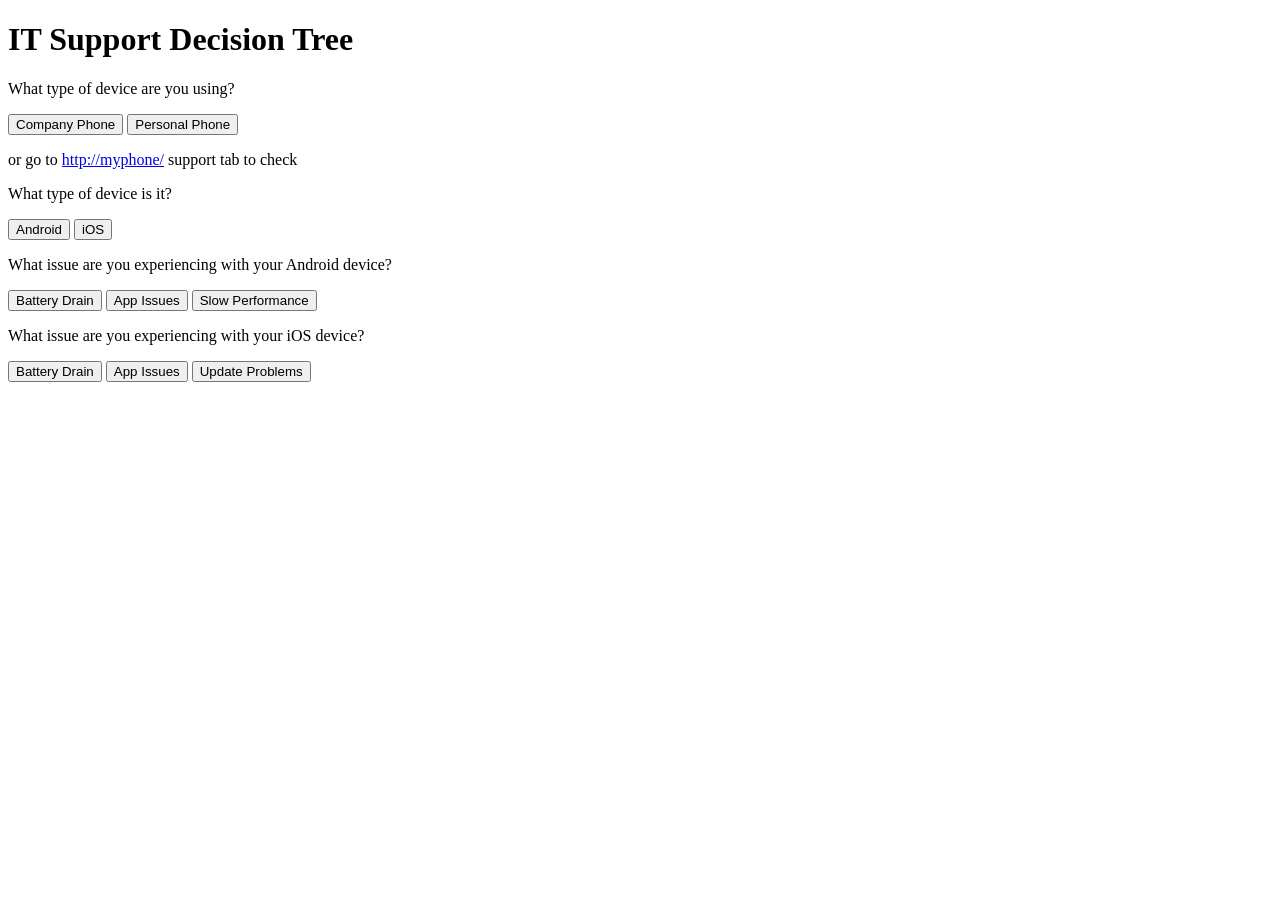
==== index.html @ 0ae2690c "Update index.html" ====
<!DOCTYPE html>
<html lang="en">
<head>
    <meta charset="UTF-8">
    <meta name="viewport" content="width=device-width, initial-scale=1.0">
    <title>IT Support Decision Tree</title>
    <style>
        /* ... (previous styles remain the same) ... */
        #copy-template {
            background-color: #2ecc71;
            display: none;
            margin-top: 20px;
        }
        #copy-template:hover {
            background-color: #27ae60;
        }
    </style>
</head>
<body>
    <div id="decision-tree">
        <h1>IT Support Decision Tree</h1>
        <div id="initial-question" class="question">
            <p>What type of device are you using?</p>
            <button onclick="showNextQuestion('device-type', 'Company Phone')">Company Phone</button>
            <button onclick="showNextQuestion('device-type', 'Personal Phone')">Personal Phone</button>
            <p>or go to <a href="http://myphone/">http://myphone/</a> support tab to check</p>
        </div>
        
        <div id="device-type" class="question hidden">
            <p>What type of device is it?</p>
            <button onclick="showNextQuestion('android-issues', 'Android')">Android</button>
            <button onclick="showNextQuestion('ios-issues', 'iOS')">iOS</button>
        </div>
        
        <div id="android-issues" class="question hidden">
            <p>What issue are you experiencing with your Android device?</p>
            <button onclick="showSolution('android-battery', 'Battery Drain')">Battery Drain</button>
            <button onclick="showSolution('android-apps', 'App Issues')">App Issues</button>
            <button onclick="showSolution('android-performance', 'Slow Performance')">Slow Performance</button>
        </div>
        
        <div id="ios-issues" class="question hidden">
            <p>What issue are you experiencing with your iOS device?</p>
            <button onclick="showSolution('ios-battery', 'Battery Drain')">Battery Drain</button>
            <button onclick="showSolution('ios-apps', 'App Issues')">App Issues</button>
            <button onclick="showSolution('ios-update', 'Update Problems')">Update Problems</button>
        </div>
        
        <div id="solution" class="question hidden"></div>
        
        <button id="copy-template" onclick="copyTemplate()">Copy Template</button>
    </div>

    <script>
        let decisionPath = [];
        let finalSolution = '';

        function showNextQuestion(nextQuestionId, choice) {
            document.querySelectorAll('.question').forEach(el => el.classList.add('hidden'));
            document.getElementById(nextQuestionId).classList.remove('hidden');
            decisionPath.push(choice);
        }

        function showSolution(issueType, issue) {
            const solutionDiv = document.getElementById('solution');
            solutionDiv.classList.remove('hidden');
            decisionPath.push(issue);
            
            let solutionText = '';
            switch(issueType) {
                case 'android-battery':
                    solutionText = "For Android battery drain: Check for apps running in the background, adjust screen brightness, and consider replacing the battery if it's old.";
                    break;
                case 'android-apps':
                    solutionText = "For Android app issues: Clear app cache, update the app, or try uninstalling and reinstalling the problematic app.";
                    break;
                case 'android-performance':
                    solutionText = "For slow Android performance: Clear cache, remove unused apps, and consider a factory reset if problems persist.";
                    break;
                case 'ios-battery':
                    solutionText = "For iOS battery drain: Check battery health in Settings, reduce background app refresh, and lower screen brightness.";
                    break;
                case 'ios-apps':
                    solutionText = "For iOS app issues: Force close the app, update it, or delete and reinstall the app. Ensure iOS is up to date.";
                    break;
                case 'ios-update':
                    solutionText = "For iOS update problems: Ensure sufficient storage space, try updating via iTunes/Finder, or contact Apple Support for persistent issues.";
                    break;
            }
            
            finalSolution = solutionText;
            solutionDiv.innerHTML = `<p>${solutionText}</p><button onclick="resetTree()">Start Over</button>`;
            document.getElementById('copy-template').style.display = 'inline-block';
        }

        function resetTree() {
            document.querySelectorAll('.question').forEach(el => el.classList.add('hidden'));
            document.getElementById('initial-question').classList.remove('hidden');
            document.getElementById('copy-template').style.display = 'none';
            decisionPath = [];
            finalSolution = '';
        }

        function copyTemplate() {
            const template = `Decision Path:
${decisionPath.join(' > ')}

Solution:
${finalSolution}`;

            navigator.clipboard.writeText(template).then(() => {
                alert('Template copied to clipboard!');
            }, (err) => {
                console.error('Could not copy text: ', err);
            });
        }
    </script>
</body>
</html>
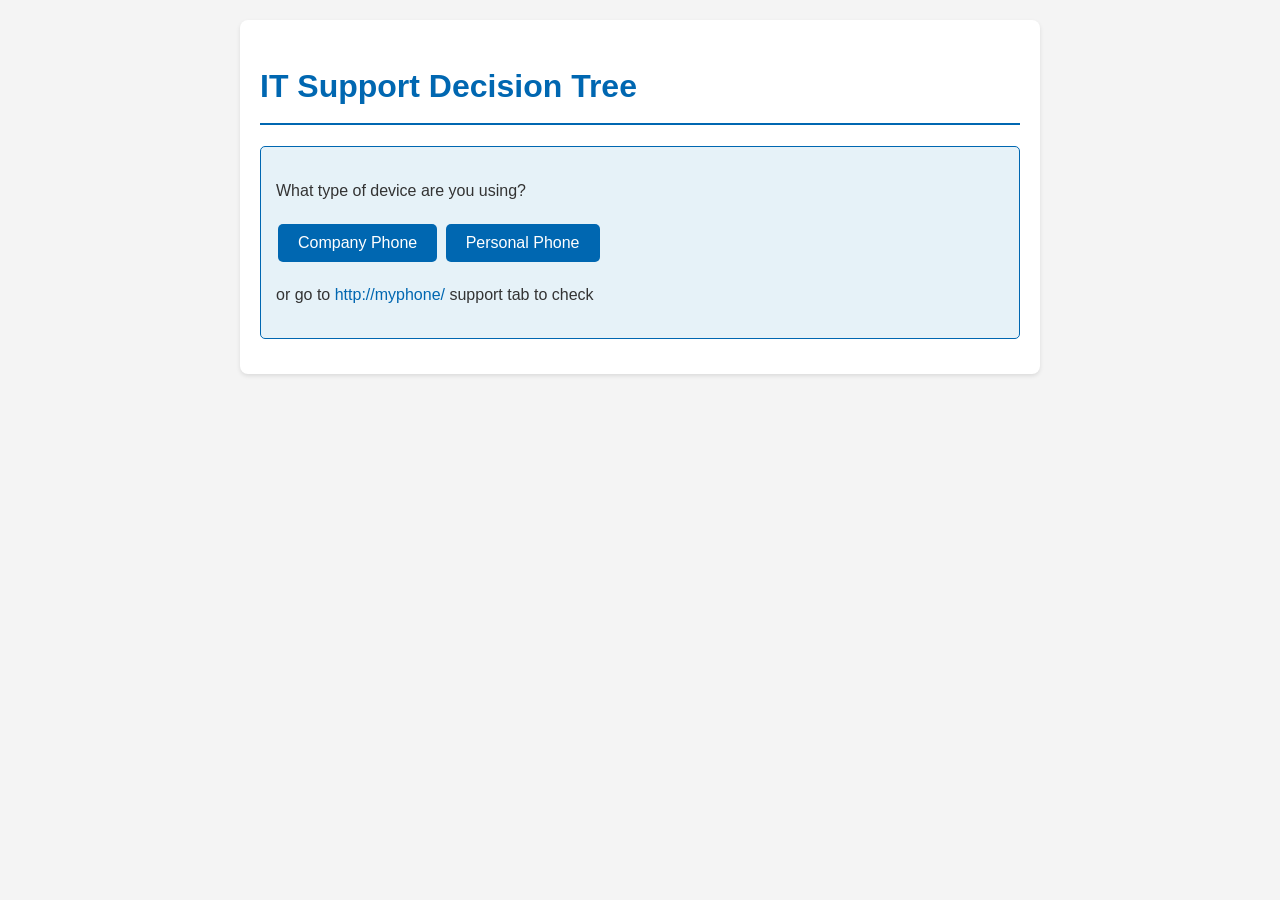
==== commit ab9cf00f: "Update index.html" ====
--- a/index.html
+++ b/index.html
@@ -5,7 +5,59 @@
     <meta name="viewport" content="width=device-width, initial-scale=1.0">
     <title>IT Support Decision Tree</title>
     <style>
-        /* ... (previous styles remain the same) ... */
+        body {
+            font-family: Arial, sans-serif;
+            line-height: 1.6;
+            color: #333;
+            max-width: 800px;
+            margin: 0 auto;
+            padding: 20px;
+            background-color: #f4f4f4;
+        }
+        #decision-tree {
+            background-color: #fff;
+            border-radius: 8px;
+            box-shadow: 0 2px 4px rgba(0,0,0,0.1);
+            padding: 20px;
+        }
+        h1 {
+            color: #0067b1;
+            border-bottom: 2px solid #0067b1;
+            padding-bottom: 10px;
+        }
+        .question {
+            background-color: #e6f2f8;
+            border: 1px solid #0067b1;
+            border-radius: 5px;
+            padding: 15px;
+            margin-bottom: 15px;
+        }
+        button {
+            background-color: #0067b1;
+            border: none;
+            color: white;
+            padding: 10px 20px;
+            text-align: center;
+            text-decoration: none;
+            display: inline-block;
+            font-size: 16px;
+            margin: 4px 2px;
+            cursor: pointer;
+            border-radius: 5px;
+            transition: background-color 0.3s;
+        }
+        button:hover {
+            background-color: #004d86;
+        }
+        #company-phone {
+            background-color: #0067b1;
+        }
+        #personal-phone {
+            background-color: #7c8a97;
+        }
+        .hidden {
+            display: none;
+        }
         #copy-template {
             background-color: #2ecc71;
             display: none;
@@ -13,6 +65,13 @@
         }
         #copy-template:hover {
             background-color: #27ae60;
+        }
+        a {
+            color: #0067b1;
+            text-decoration: none;
+        }
+        a:hover {
+            text-decoration: underline;
         }
     </style>
 </head>
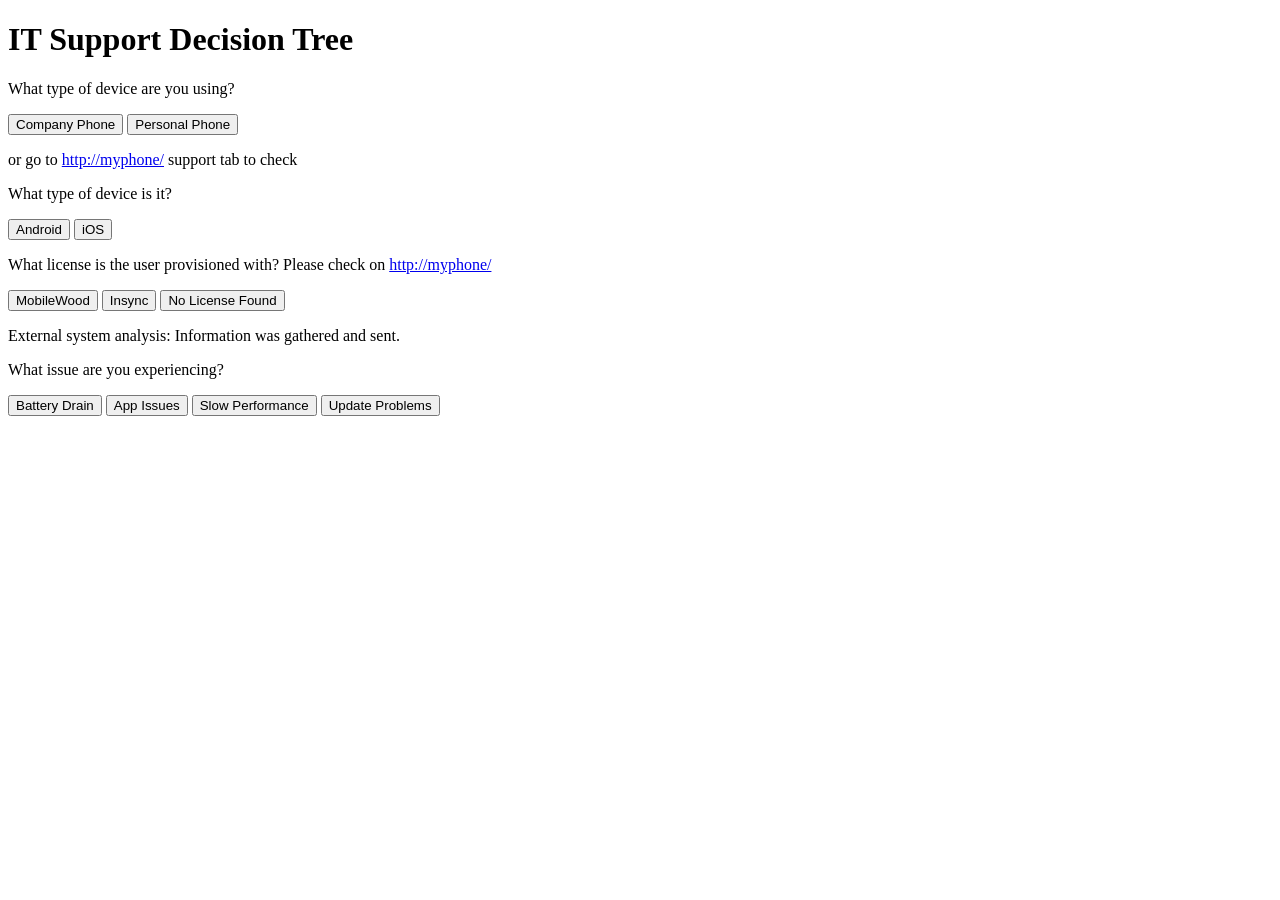
==== commit 9ec871db: "Update index.html" ====
--- a/index.html
+++ b/index.html
@@ -5,74 +5,7 @@
     <meta name="viewport" content="width=device-width, initial-scale=1.0">
     <title>IT Support Decision Tree</title>
     <style>
-        body {
-            font-family: Arial, sans-serif;
-            line-height: 1.6;
-            color: #333;
-            max-width: 800px;
-            margin: 0 auto;
-            padding: 20px;
-            background-color: #f4f4f4;
-        }
-        #decision-tree {
-            background-color: #fff;
-            border-radius: 8px;
-            box-shadow: 0 2px 4px rgba(0,0,0,0.1);
-            padding: 20px;
-        }
-        h1 {
-            color: #0067b1;
-            border-bottom: 2px solid #0067b1;
-            padding-bottom: 10px;
-        }
-        .question {
-            background-color: #e6f2f8;
-            border: 1px solid #0067b1;
-            border-radius: 5px;
-            padding: 15px;
-            margin-bottom: 15px;
-        }
-        button {
-            background-color: #0067b1;
-            border: none;
-            color: white;
-            padding: 10px 20px;
-            text-align: center;
-            text-decoration: none;
-            display: inline-block;
-            font-size: 16px;
-            margin: 4px 2px;
-            cursor: pointer;
-            border-radius: 5px;
-            transition: background-color 0.3s;
-        }
-        button:hover {
-            background-color: #004d86;
-        }
-        #company-phone {
-            background-color: #0067b1;
-        }
-        #personal-phone {
-            background-color: #7c8a97;
-        }
-        .hidden {
-            display: none;
-        }
-        #copy-template {
-            background-color: #2ecc71;
-            display: none;
-            margin-top: 20px;
-        }
-        #copy-template:hover {
-            background-color: #27ae60;
-        }
-        a {
-            color: #0067b1;
-            text-decoration: none;
-        }
-        a:hover {
-            text-decoration: underline;
-        }
+        /* ... (previous styles remain the same) ... */
     </style>
 </head>
 <body>
@@ -87,26 +20,29 @@
         
         <div id="device-type" class="question hidden">
             <p>What type of device is it?</p>
-            <button onclick="showNextQuestion('android-issues', 'Android')">Android</button>
-            <button onclick="showNextQuestion('ios-issues', 'iOS')">iOS</button>
+            <button onclick="showNextQuestion('license-check', 'Android')">Android</button>
+            <button onclick="showNextQuestion('license-check', 'iOS')">iOS</button>
         </div>
         
-        <div id="android-issues" class="question hidden">
-            <p>What issue are you experiencing with your Android device?</p>
-            <button onclick="showSolution('android-battery', 'Battery Drain')">Battery Drain</button>
-            <button onclick="showSolution('android-apps', 'App Issues')">App Issues</button>
-            <button onclick="showSolution('android-performance', 'Slow Performance')">Slow Performance</button>
+        <div id="license-check" class="question hidden">
+            <p>What license is the user provisioned with? Please check on <a href="http://myphone/" target="_blank">http://myphone/</a></p>
+            <button onclick="showNextQuestion('issue-selection', 'MobileWood')">MobileWood</button>
+            <button onclick="showNextQuestion('issue-selection', 'Insync')">Insync</button>
+            <button onclick="showNextQuestion('issue-selection', 'No License Found')">No License Found</button>
+            <p>External system analysis: Information was gathered and sent.</p>
         </div>
         
-        <div id="ios-issues" class="question hidden">
-            <p>What issue are you experiencing with your iOS device?</p>
-            <button onclick="showSolution('ios-battery', 'Battery Drain')">Battery Drain</button>
-            <button onclick="showSolution('ios-apps', 'App Issues')">App Issues</button>
-            <button onclick="showSolution('ios-update', 'Update Problems')">Update Problems</button>
+        <div id="issue-selection" class="question hidden">
+            <p>What issue are you experiencing?</p>
+            <button onclick="showSolution('battery-drain', 'Battery Drain')">Battery Drain</button>
+            <button onclick="showSolution('app-issues', 'App Issues')">App Issues</button>
+            <button onclick="showSolution('performance', 'Slow Performance')">Slow Performance</button>
+            <button onclick="showSolution('update-problems', 'Update Problems')">Update Problems</button>
         </div>
         
         <div id="solution" class="question hidden"></div>
         
+        <button id="back-button" onclick="goBack()">Back</button>
         <button id="copy-template" onclick="copyTemplate()">Copy Template</button>
     </div>
 
@@ -117,39 +53,35 @@
         function showNextQuestion(nextQuestionId, choice) {
             document.querySelectorAll('.question').forEach(el => el.classList.add('hidden'));
             document.getElementById(nextQuestionId).classList.remove('hidden');
-            decisionPath.push(choice);
+            decisionPath.push({ id: nextQuestionId, choice: choice });
+            updateBackButton();
         }
 
         function showSolution(issueType, issue) {
             const solutionDiv = document.getElementById('solution');
             solutionDiv.classList.remove('hidden');
-            decisionPath.push(issue);
+            decisionPath.push({ id: 'solution', choice: issue });
             
             let solutionText = '';
             switch(issueType) {
-                case 'android-battery':
-                    solutionText = "For Android battery drain: Check for apps running in the background, adjust screen brightness, and consider replacing the battery if it's old.";
+                case 'battery-drain':
+                    solutionText = "For battery drain issues: Check for apps running in the background, adjust screen brightness, and consider replacing the battery if it's old.";
                     break;
-                case 'android-apps':
-                    solutionText = "For Android app issues: Clear app cache, update the app, or try uninstalling and reinstalling the problematic app.";
+                case 'app-issues':
+                    solutionText = "For app issues: Clear app cache, update the app, or try uninstalling and reinstalling the problematic app.";
                     break;
-                case 'android-performance':
-                    solutionText = "For slow Android performance: Clear cache, remove unused apps, and consider a factory reset if problems persist.";
+                case 'performance':
+                    solutionText = "For slow performance: Clear cache, remove unused apps, and consider a factory reset if problems persist.";
                     break;
-                case 'ios-battery':
-                    solutionText = "For iOS battery drain: Check battery health in Settings, reduce background app refresh, and lower screen brightness.";
-                    break;
-                case 'ios-apps':
-                    solutionText = "For iOS app issues: Force close the app, update it, or delete and reinstall the app. Ensure iOS is up to date.";
-                    break;
-                case 'ios-update':
-                    solutionText = "For iOS update problems: Ensure sufficient storage space, try updating via iTunes/Finder, or contact Apple Support for persistent issues.";
+                case 'update-problems':
+                    solutionText = "For update problems: Ensure sufficient storage space, try updating via computer if available, or contact device manufacturer support for persistent issues.";
                     break;
             }
             
             finalSolution = solutionText;
-            solutionDiv.innerHTML = `<p>${solutionText}</p><button onclick="resetTree()">Start Over</button>`;
+            solutionDiv.innerHTML = `<p>${solutionText}</p>`;
             document.getElementById('copy-template').style.display = 'inline-block';
+            updateBackButton();
         }
 
         function resetTree() {
@@ -158,11 +90,12 @@
             document.getElementById('copy-template').style.display = 'none';
             decisionPath = [];
             finalSolution = '';
+            updateBackButton();
         }
 
         function copyTemplate() {
             const template = `Decision Path:
-${decisionPath.join(' > ')}
+${decisionPath.map(step => step.choice).join(' > ')}
 
 Solution:
 ${finalSolution}`;
@@ -173,6 +106,35 @@
                 console.error('Could not copy text: ', err);
             });
         }
+
+        function goBack() {
+            if (decisionPath.length > 1) {
+                decisionPath.pop();
+                const previousStep = decisionPath[decisionPath.length - 1];
+                document.querySelectorAll('.question').forEach(el => el.classList.add('hidden'));
+                document.getElementById(previousStep.id).classList.remove('hidden');
+                if (previousStep.id === 'solution') {
+                    document.getElementById('copy-template').style.display = 'inline-block';
+                } else {
+                    document.getElementById('copy-template').style.display = 'none';
+                }
+            } else if (decisionPath.length === 1) {
+                resetTree();
+            }
+            updateBackButton();
+        }
+
+        function updateBackButton() {
+            const backButton = document.getElementById('back-button');
+            if (decisionPath.length > 0) {
+                backButton.style.display = 'inline-block';
+            } else {
+                backButton.style.display = 'none';
+            }
+        }
+
+        // Initialize the decision tree
+        resetTree();
     </script>
 </body>
 </html>
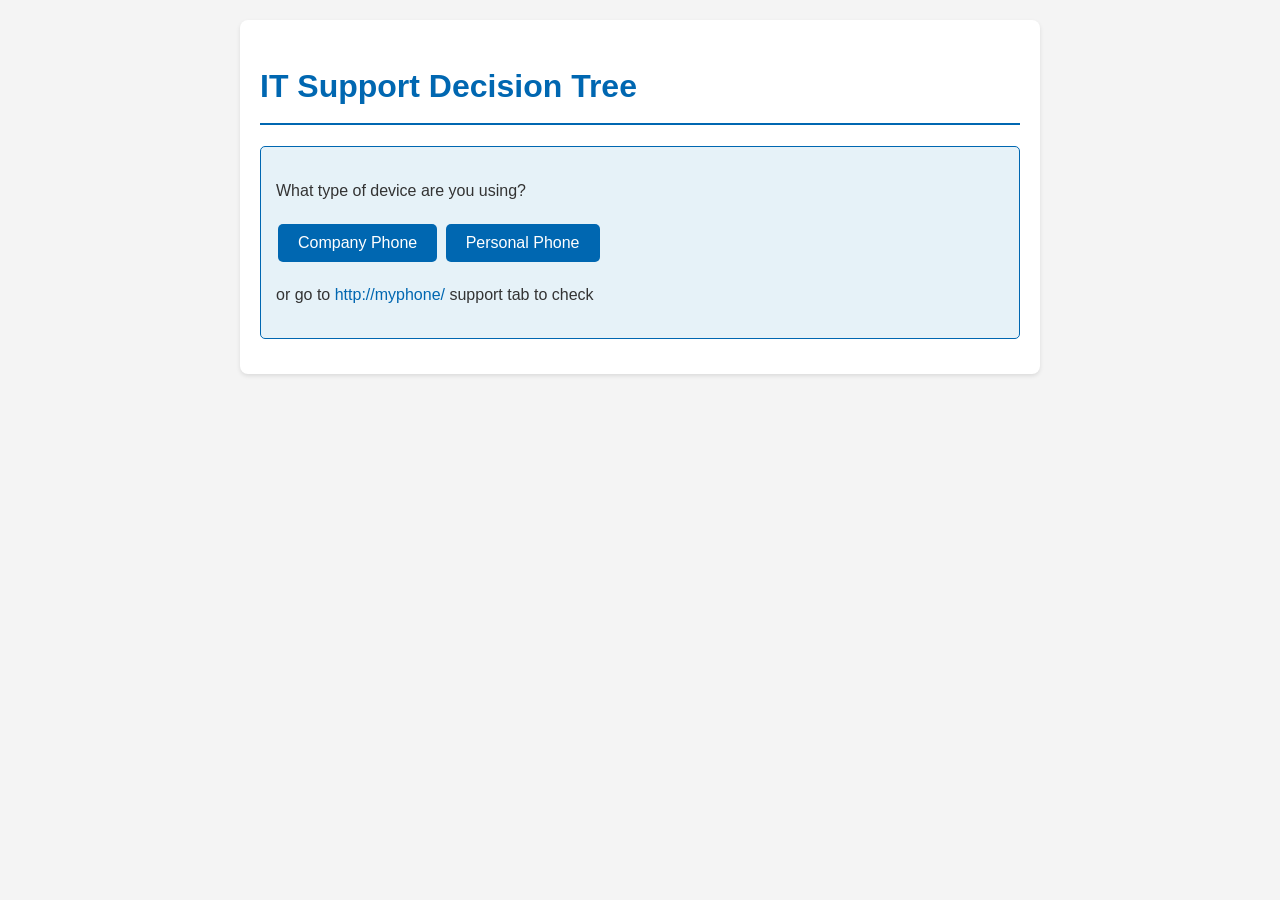
==== commit 12d9578e: "Update index.html" ====
--- a/index.html
+++ b/index.html
@@ -5,7 +5,80 @@
     <meta name="viewport" content="width=device-width, initial-scale=1.0">
     <title>IT Support Decision Tree</title>
     <style>
-        /* ... (previous styles remain the same) ... */
+        body {
+            font-family: Arial, sans-serif;
+            line-height: 1.6;
+            color: #333;
+            max-width: 800px;
+            margin: 0 auto;
+            padding: 20px;
+            background-color: #f4f4f4;
+        }
+        #decision-tree {
+            background-color: #fff;
+            border-radius: 8px;
+            box-shadow: 0 2px 4px rgba(0,0,0,0.1);
+            padding: 20px;
+        }
+        h1 {
+            color: #0067b1;
+            border-bottom: 2px solid #0067b1;
+            padding-bottom: 10px;
+        }
+        .question {
+            background-color: #e6f2f8;
+            border: 1px solid #0067b1;
+            border-radius: 5px;
+            padding: 15px;
+            margin-bottom: 15px;
+        }
+        button {
+            background-color: #0067b1;
+            border: none;
+            color: white;
+            padding: 10px 20px;
+            text-align: center;
+            text-decoration: none;
+            display: inline-block;
+            font-size: 16px;
+            margin: 4px 2px;
+            cursor: pointer;
+            border-radius: 5px;
+            transition: background-color 0.3s;
+        }
+        button:hover {
+            background-color: #004d86;
+        }
+        #company-phone {
+            background-color: #0067b1;
+        }
+        #personal-phone {
+            background-color: #7c8a97;
+        }
+        .hidden {
+            display: none;
+        }
+        #copy-template {
+            background-color: #2ecc71;
+            display: none;
+            margin-top: 20px;
+        }
+        #copy-template:hover {
+            background-color: #27ae60;
+        }
+        #back-button {
+            background-color: #e74c3c;
+        }
+        #back-button:hover {
+            background-color: #c0392b;
+        }
+        a {
+            color: #0067b1;
+            text-decoration: none;
+        }
+        a:hover {
+            text-decoration: underline;
+        }
     </style>
 </head>
 <body>
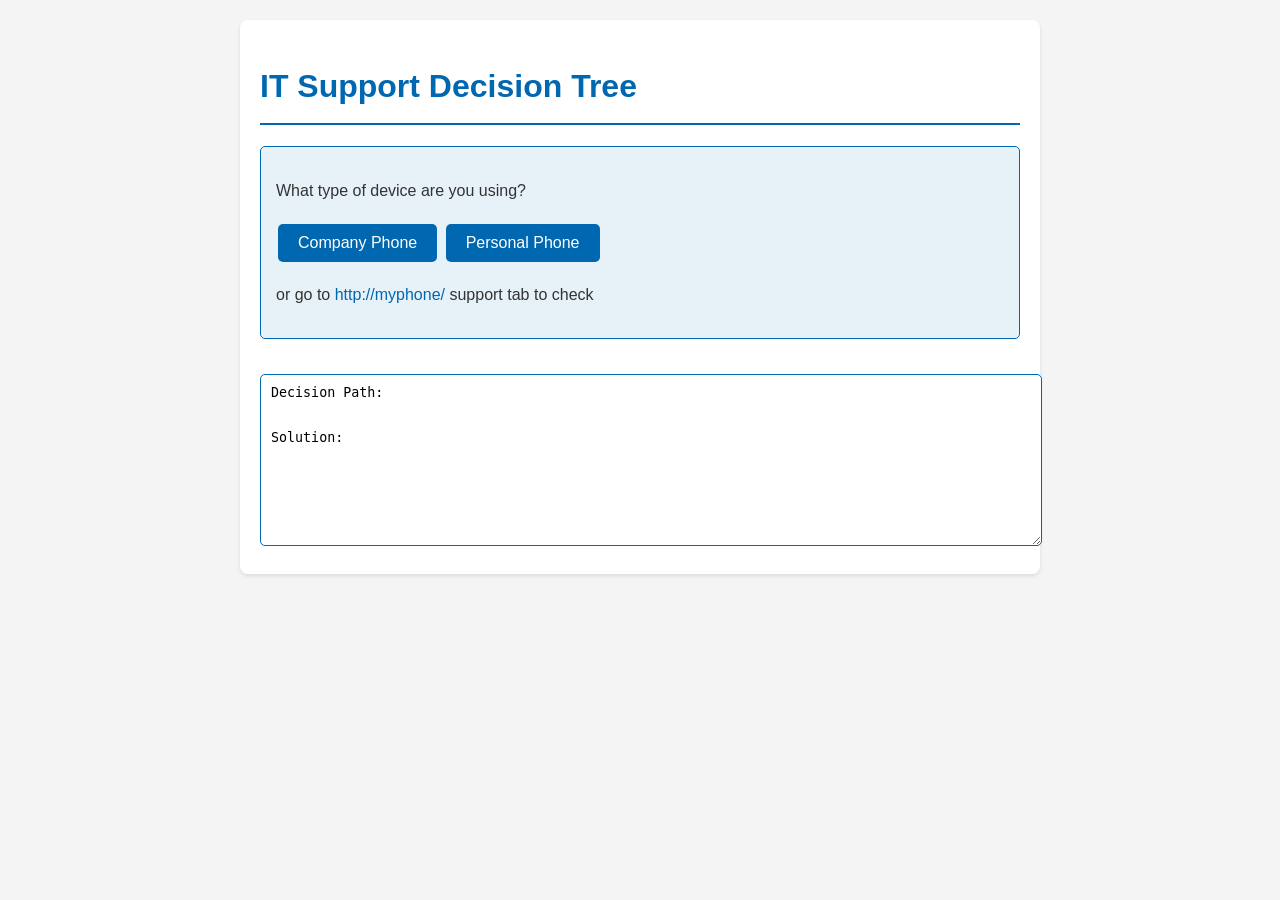
==== commit 41733ef8: "Update index.html" ====
--- a/index.html
+++ b/index.html
@@ -60,7 +60,6 @@
         }
         #copy-template {
             background-color: #2ecc71;
-            display: none;
             margin-top: 20px;
         }
         #copy-template:hover {
@@ -78,6 +77,24 @@
         }
         a:hover {
             text-decoration: underline;
+        }
+        #template-box {
+            width: 100%;
+            height: 150px;
+            margin-top: 20px;
+            padding: 10px;
+            border: 1px solid #0067b1;
+            border-radius: 5px;
+            resize: vertical;
+        }
+        @media (max-width: 600px) {
+            body {
+                padding: 10px;
+            }
+            button {
+                width: 100%;
+                margin: 5px 0;
+            }
         }
     </style>
 </head>
@@ -101,8 +118,11 @@
             <p>What license is the user provisioned with? Please check on <a href="http://myphone/" target="_blank">http://myphone/</a></p>
             <button onclick="showNextQuestion('issue-selection', 'MobileWood')">MobileWood</button>
             <button onclick="showNextQuestion('issue-selection', 'Insync')">Insync</button>
-            <button onclick="showNextQuestion('issue-selection', 'No License Found')">No License Found</button>
-            <p>External system analysis: Information was gathered and sent.</p>
+            <button onclick="showNoLicenseMessage()">No License Found</button>
+        </div>
+        
+        <div id="no-license-message" class="question hidden">
+            <p>As user does not have any license, advice user to go to <a href="http://getlicense/" target="_blank">http://getlicense/</a></p>
         </div>
         
         <div id="issue-selection" class="question hidden">
@@ -117,6 +137,8 @@
         
         <button id="back-button" onclick="goBack()">Back</button>
         <button id="copy-template" onclick="copyTemplate()">Copy Template</button>
+        
+        <textarea id="template-box" placeholder="Decision path and solution will appear here"></textarea>
     </div>
 
     <script>
@@ -128,6 +150,16 @@
             document.getElementById(nextQuestionId).classList.remove('hidden');
             decisionPath.push({ id: nextQuestionId, choice: choice });
             updateBackButton();
+            updateTemplateBox();
+        }
+
+        function showNoLicenseMessage() {
+            document.querySelectorAll('.question').forEach(el => el.classList.add('hidden'));
+            document.getElementById('no-license-message').classList.remove('hidden');
+            decisionPath.push({ id: 'no-license-message', choice: 'No License Found' });
+            updateBackButton();
+            document.getElementById('copy-template').style.display = 'inline-block';
+            updateTemplateBox();
         }
 
         function showSolution(issueType, issue) {
@@ -155,6 +187,7 @@
             solutionDiv.innerHTML = `<p>${solutionText}</p>`;
             document.getElementById('copy-template').style.display = 'inline-block';
             updateBackButton();
+            updateTemplateBox();
         }
 
         function resetTree() {
@@ -164,20 +197,24 @@
             decisionPath = [];
             finalSolution = '';
             updateBackButton();
+            updateTemplateBox();
         }
 
         function copyTemplate() {
+            const templateBox = document.getElementById('template-box');
+            templateBox.select();
+            document.execCommand('copy');
+            alert('Template copied to clipboard!');
+        }
+
+        function updateTemplateBox() {
+            const templateBox = document.getElementById('template-box');
             const template = `Decision Path:
 ${decisionPath.map(step => step.choice).join(' > ')}
 
 Solution:
 ${finalSolution}`;
-
-            navigator.clipboard.writeText(template).then(() => {
-                alert('Template copied to clipboard!');
-            }, (err) => {
-                console.error('Could not copy text: ', err);
-            });
+            templateBox.value = template;
         }
 
         function goBack() {
@@ -186,7 +223,7 @@
                 const previousStep = decisionPath[decisionPath.length - 1];
                 document.querySelectorAll('.question').forEach(el => el.classList.add('hidden'));
                 document.getElementById(previousStep.id).classList.remove('hidden');
-                if (previousStep.id === 'solution') {
+                if (previousStep.id === 'solution' || previousStep.id === 'no-license-message') {
                     document.getElementById('copy-template').style.display = 'inline-block';
                 } else {
                     document.getElementById('copy-template').style.display = 'none';
@@ -195,6 +232,7 @@
                 resetTree();
             }
             updateBackButton();
+            updateTemplateBox();
         }
 
         function updateBackButton() {
